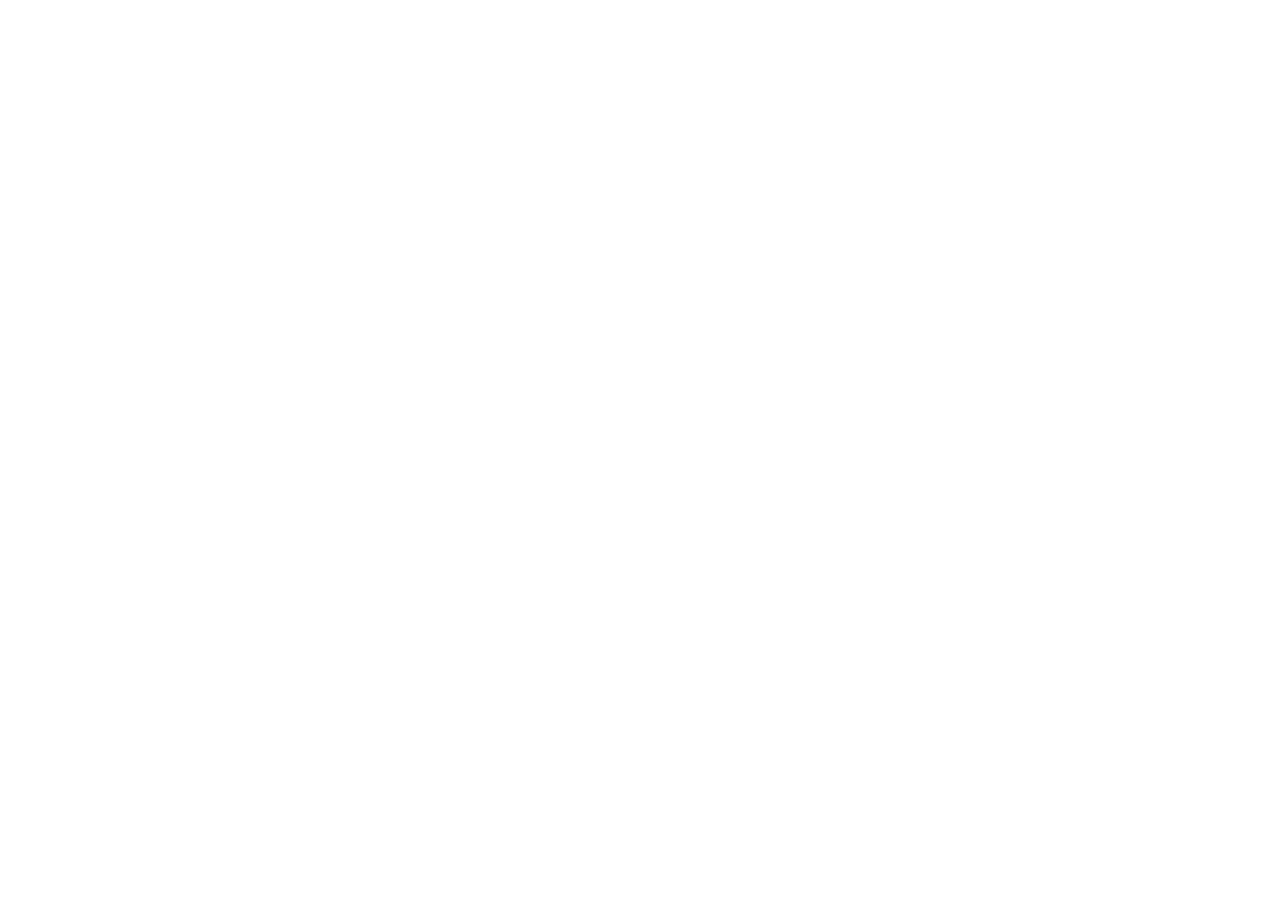
==== claude.html @ 156eef37 "add files" ====
<!DOCTYPE html>
<html lang="en">

<head>
  <meta charset="UTF-8">
  <meta name="viewport" content="width=device-width, initial-scale=1.0">
  <title>Claude AI</title>
  <link rel="stylesheet" href="./css/claudeAI.css">
</head>

<body>

</body>

</html>
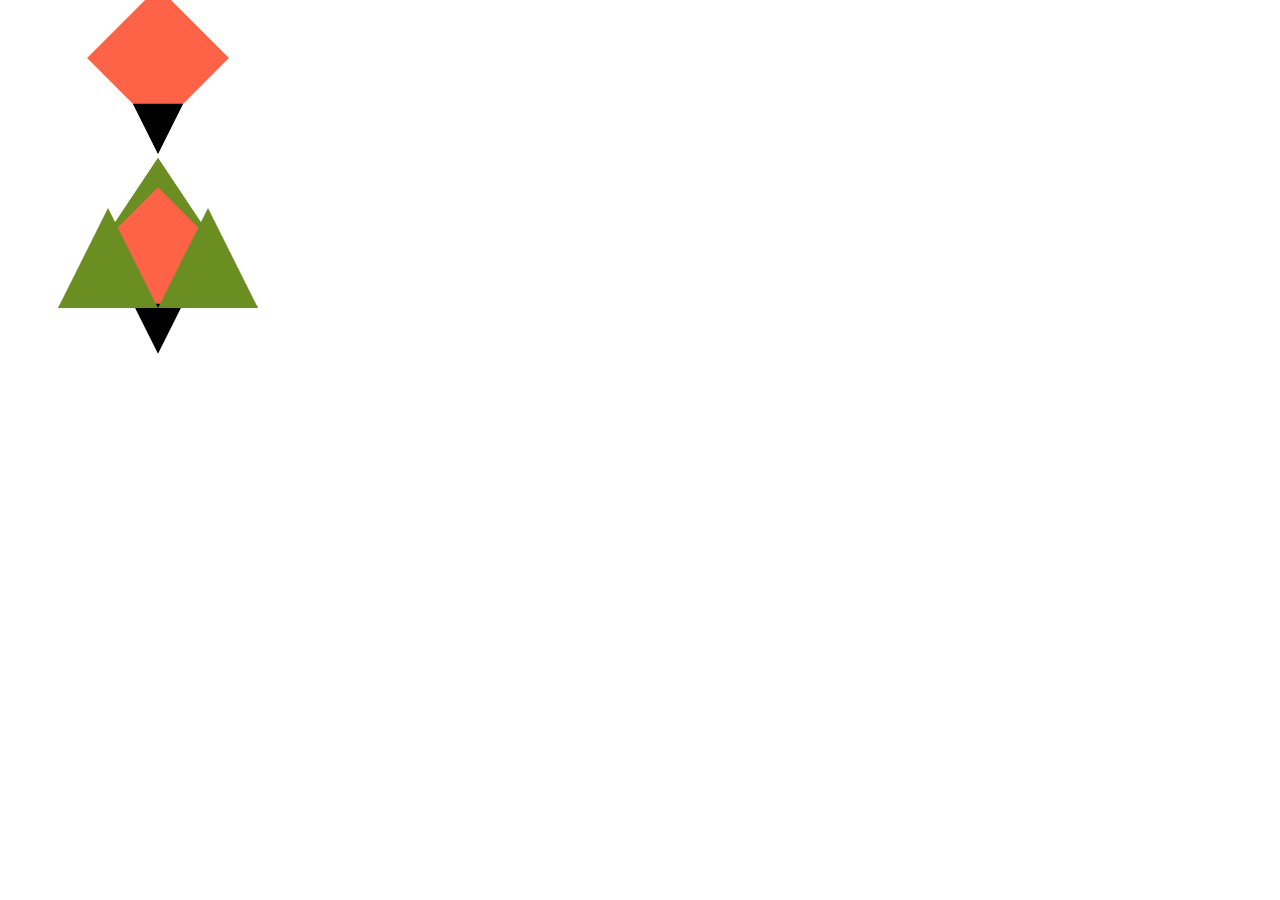
==== commit 6d3c3cf9: "add" ====
--- a/claude.html
+++ b/claude.html
@@ -9,7 +9,23 @@
 </head>
 
 <body>
+  <div class="container">
+    <div class="triangle green left"></div>
+    <div class="triangle green right"></div>
+    <div class="square red">
+      <div class="triangle black"></div>
+    </div>
+    <div class="square red">
+      <div class="triangle black"></div>
+    </div>
+    <div class="square red">
+      <div class="triangle black"></div>
+    </div>
+    <div class="triangle green bottom-left"></div>
+    <div class="triangle green bottom-right"></div>
+  </div>
 
+  <script src="./js/claudAI.js"></script>
 </body>
 
 </html>--- a/css/claudeAI.css
+++ b/css/claudeAI.css
@@ -0,0 +1,76 @@
+.container {
+  position: relative;
+  width: 300px;
+  height: 300px;
+}
+
+.triangle {
+  position: absolute;
+  width: 0;
+  height: 0;
+  border-style: solid;
+}
+
+.green {
+  border-color: transparent transparent #6b8e23 transparent;
+}
+
+.left {
+  border-width: 0 100px 150px 100px;
+  top: 150px;
+  left: 50px;
+}
+
+.right {
+  border-width: 0 100px 150px 100px;
+  top: 150px;
+  right: 50px;
+  transform: scaleX(-1);
+}
+
+.bottom-left {
+  border-width: 0 50px 100px 50px;
+  bottom: 0;
+  left: 50px;
+}
+
+.bottom-right {
+  border-width: 0 50px 100px 50px;
+  bottom: 0;
+  right: 50px;
+  transform: scaleX(-1);
+}
+
+.square {
+  position: absolute;
+  width: 100px;
+  height: 100px;
+  background-color: #ff6347;
+  transform: rotate(45deg);
+}
+
+.square:nth-child(3) {
+  top: 0;
+  left: 100px;
+}
+
+.square:nth-child(4) {
+  top: 0;
+  right: 100px;
+}
+
+.square:nth-child(5) {
+  bottom: 0;
+  left: 100px;
+}
+
+.black {
+  position: absolute;
+  width: 0;
+  height: 0;
+  border-width: 50px 25px 0 25px;
+  border-color: #000 transparent transparent transparent;
+  transform: rotate(-45deg);
+  right: -25px;
+  bottom: -25px;
+}
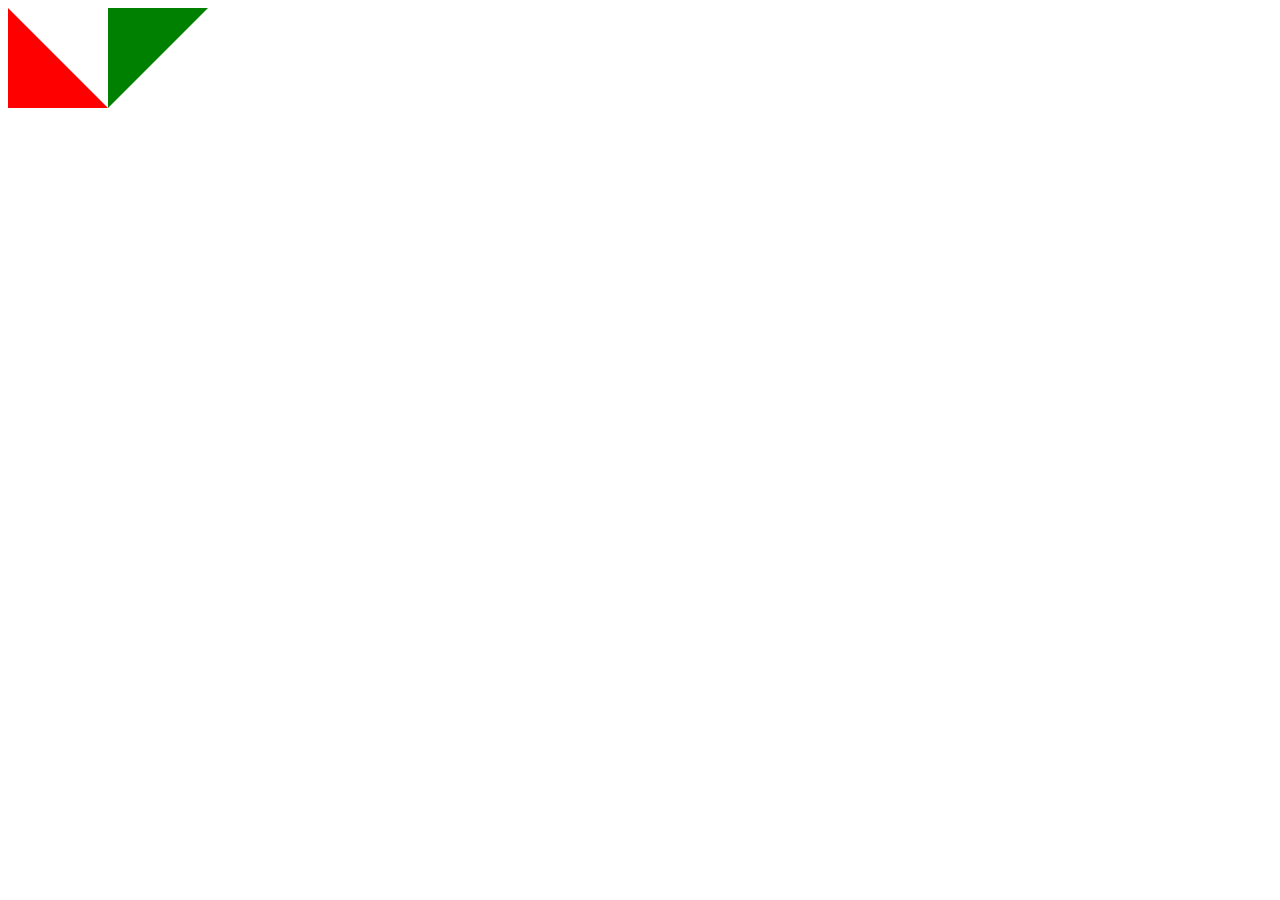
==== commit 1311a193: "add" ====
--- a/claude.html
+++ b/claude.html
@@ -10,19 +10,10 @@
 
 <body>
   <div class="container">
-    <div class="triangle green left"></div>
-    <div class="triangle green right"></div>
-    <div class="square red">
-      <div class="triangle black"></div>
-    </div>
-    <div class="square red">
-      <div class="triangle black"></div>
-    </div>
-    <div class="square red">
-      <div class="triangle black"></div>
-    </div>
-    <div class="triangle green bottom-left"></div>
-    <div class="triangle green bottom-right"></div>
+    <div class="triangle red"></div>
+    <div class="triangle green"></div>
+    <div class="triangle blue"></div>
+    <div class="triangle yellow"></div>
   </div>
 
   <script src="./js/claudAI.js"></script>
--- a/css/claudeAI.css
+++ b/css/claudeAI.css
@@ -1,7 +1,7 @@
 .container {
   position: relative;
-  width: 300px;
-  height: 300px;
+  width: 200px;
+  height: 200px;
 }
 
 .triangle {
@@ -9,68 +9,28 @@
   width: 0;
   height: 0;
   border-style: solid;
+  border-width: 100px 100px 0 0;
+  border-color: transparent;
+}
+
+.red {
+  border-right-color: red;
+  transform: rotate(90deg);
 }
 
 .green {
-  border-color: transparent transparent #6b8e23 transparent;
+  border-top-color: green;
+  right: 0;
 }
 
-.left {
-  border-width: 0 100px 150px 100px;
-  top: 150px;
-  left: 50px;
+.blue {
+  border-left-color: blue;
+  bottom: 0;
+  transform: rotate(270deg);
 }
 
-.right {
-  border-width: 0 100px 150px 100px;
-  top: 150px;
-  right: 50px;
-  transform: scaleX(-1);
+.yellow {
+  border-bottom-color: yellow;
+  left: 0;
+  transform: rotate(180deg);
 }
-
-.bottom-left {
-  border-width: 0 50px 100px 50px;
-  bottom: 0;
-  left: 50px;
-}
-
-.bottom-right {
-  border-width: 0 50px 100px 50px;
-  bottom: 0;
-  right: 50px;
-  transform: scaleX(-1);
-}
-
-.square {
-  position: absolute;
-  width: 100px;
-  height: 100px;
-  background-color: #ff6347;
-  transform: rotate(45deg);
-}
-
-.square:nth-child(3) {
-  top: 0;
-  left: 100px;
-}
-
-.square:nth-child(4) {
-  top: 0;
-  right: 100px;
-}
-
-.square:nth-child(5) {
-  bottom: 0;
-  left: 100px;
-}
-
-.black {
-  position: absolute;
-  width: 0;
-  height: 0;
-  border-width: 50px 25px 0 25px;
-  border-color: #000 transparent transparent transparent;
-  transform: rotate(-45deg);
-  right: -25px;
-  bottom: -25px;
-}
